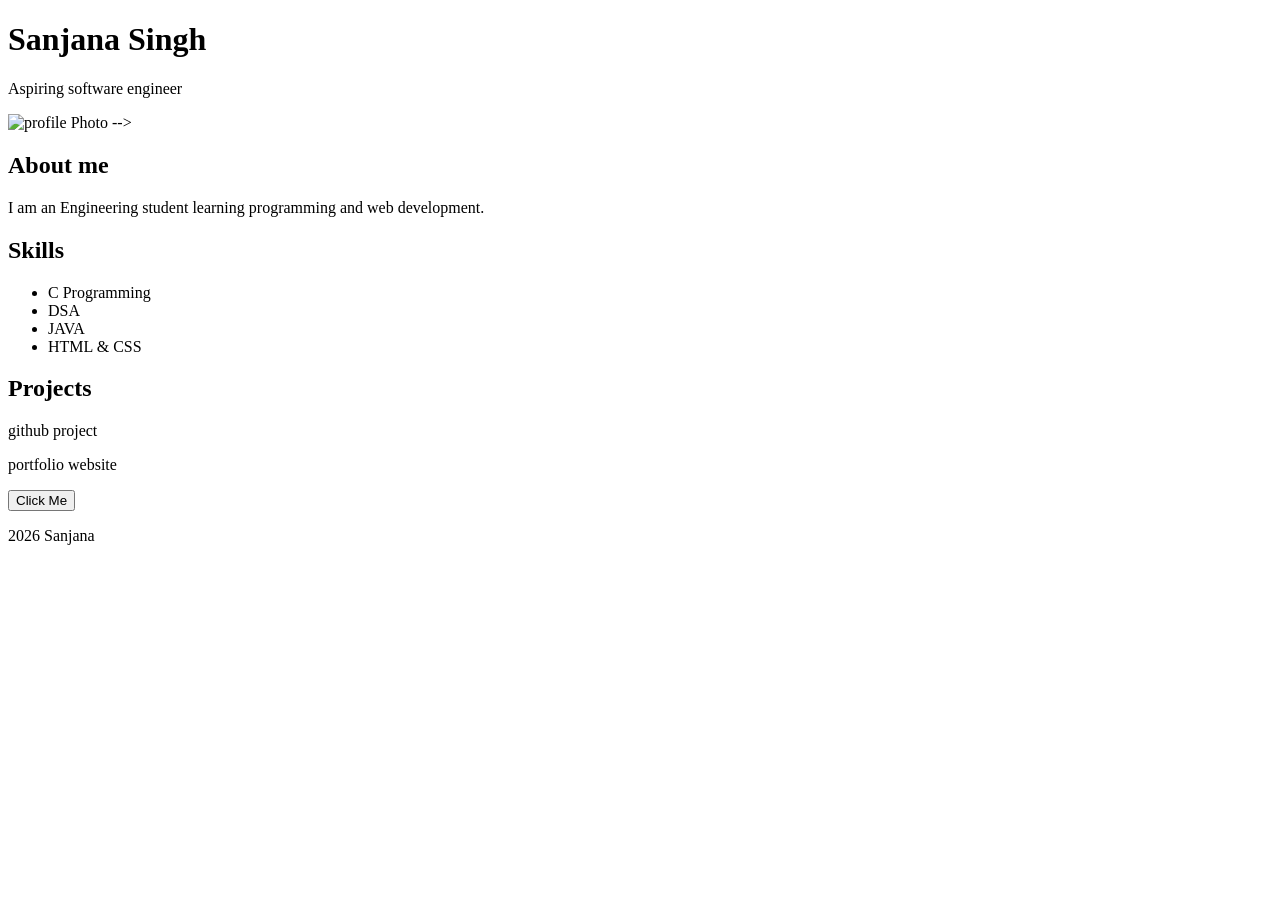
==== index.html @ 695683bb "Add initial HTML structure for personal webpage" ====
<!DOCTYPE html>
<html>
<head>
  <title>About Me</title>
  <link rel="stylesheet" href=style.css>
</head>
<body>
<header>
  <h1>Sanjana Singh</h1>
  <p>Aspiring software engineer</p>
</header>
<section class="about">
 <img src="images/portfolio.jpg" alt="profile Photo">
  <!-- BIhMQVBUZETImGhsdEUIzJxgcHwQv/aAAwDAQACEQMRAD8A9xWU1ELUJQDtFmM1CGhaTjYoB+h6LOp6jqEjBcdQtGobHoUBV0PQrPpfEOo+qKQuOo+q0Kp4T0P0QFb4T0P0VCj8Q6hJSHEOo+qvYh3CehQLX+E9FRofEOqKA4h1V6ueE9EBiPhKpYb4gjDjiCuYj4SgMT8J/W6qYX4h3+hSYYcQ/WytY14DHEmwEnoEEXi2KZSpOfUcGtAkkmAIK8h9pfxXLCRhQABb3jwb+YbrHoue/ET2tdjK3uaZiiw2A/mP9R5+S46riGtOVjc7+mYjuVnXyj3nw36/4hYxzszsW4+QAjsNl0fhX4u1mNAe1j3D+bSRG4G+i83/AP5OIqn4P+MfRR4vwipRibO3H+Dvoo9Vd62z9jeI33fSfsx7b0scyCAyprAMhw3y723B+4npcH8XZfJ3g/jT6D21Kboc0glt5jmJsSvpj2V9pGY/CMqtIzWzN3B3tyUphisz4lv4z4e6hwXxdv8ACMGOLspsb8Pf/KwkMb8I6/YqLBfEen3CTBfF2+4UuN+EdfsUBjdB1+yjwOp6IwQueikxug6oDHaDqmYHUowWp6J2O0CAx23dJgd+33TcGYnsnY28d0Bjtu/2Rgd+33Rgd+33Rjtu/wBkBjtu/wBkuB37JMDv2+6THbd0BjtQm4fTupMDoU6vqgnzBZgb5IynkVpFw5hAONlmsbcWQ1p5FaLnCDdArzY9FnU23FtwhjTItuFoVHCDfYoCobHoVQpDiHUfVFNpkW3H1V6q4ZTfY/RAld3Ceh+ioUGcQMbp1JnEDG4V6s4ZT0KArnhPRUqA4h1RRbxC26uVyMp6IDEHhKp4ccQRQHEFcxB4SgMQeErzb8VvHDh8OKbSQ6oCSRY5Rr6zHqu+w4hwn9WXz/8AjF4977Fvg8LT7tnRmp/uKDiqD3PeGNu95jpO366L1f2V9j2U2AkAui5+wXEfhz4cC52IfAA4WkmADuZPZes+G46joK1MnkHtJ9JVPPebW6Y8Qv8AHpFa9U+ZFXwloFoXOeP+FsewggFdnXqsykyIXHeNeP4RpyurDNyALj8gtE0nf3VnqjX3nk/i9EUnFhbv36hb/wCFftY7A4sNJ/LqGCNYcYg9Doeyi9q3Ua7S6m4Oc0ToQ6PMEAx5ri2ugyujjtNq9/LlZqRFuz7Uq1g+mHNMgwR0KZgxDu3+F59+C/tAa1H3VQ8TRLfNpvH19F6PjDLbXupNcTuBjLtHX7FRYMQT0/wjBiHXtb7hSYy4EXv9ijIxtwOqjwVieiMGIJm1lJjLgRe6BMbcDqmYMwSlwdiZsnY0TEXQNxYmO6XBWnt90mCtM20S428RfVAY28d/[base64]/mcSSTsvbPxe8byU24Vph74c8bhk2B/[base64]/ANTnEl9vMkmPNZ/s20OpZXUxVDbWLSbaSHwDAi89lGt07Yt+7g8TVrVg+WZC3+dhA7SAJnSCFxbsK4ufA+EkHbSdOZsvafagBrP/AIxTaLhtpJGkxYQbwJuBfY+dsYGYerVIGZzzl6vBA9CQrGLJ2Vc2KOrvLc/C3xBzKlKP5XOpHzkh7B0nOvojAm86Aje2sL5q9hXZXk6AVKU98zfqWr6Sw1TNQpxc5W6dL/[base64]/[base64]/AHYL3cLWguJIsAATJUlFhDgSCBzIhYf4m+ICl4bXII4gGa/1uAPyKDwb2r8bOJxNXEH+YnID/[base64]/8ALI9tcYQ1wLpygk9Y0Xnx8QNXKIysaLDWSJuT3V/2q8Wzn3YMzdx76dVmUaeUOPIADqRKv8emq93L5OTd+zs/YOjLMTzLJA3zMmo35s+S929i6+bD03H+mJNrgxHWy8U/DWOMHQhzT/YR/wDc+i9c9iKs4epTF8lZxtezwHm3+57h2W6fKjSe7qcWZFr32vzUWG4TJtbeyMNwmTa29twn4niFrmdr7HkjaXFHMBF77XTcIIJm1t7JMKMpM2tvZPxRzARe+1/ogMWZAi/S6bhLEzbrZGF4SZt1t9U7FHMBF+l0Bi+KIv0ukwlpm2mtuaMLwzNutvqjF8URfpf6IDF3iL66X5Iwlpm2mtuaMJwzNtNbc+aMXxRlvrpflyQGLvEX10vyS4S0zbrZJhOGc1utvqmYzijLeOV+SBcUcxGW/S6KIgXsnYThBm3WyfVcCbXQS+9b/[base64]/wCS5avla1zhqYA+v0ChtuiO20FSnmpuO4v2P/c/3LqPCMPU9yypScWugdDYahcxgnggsJuW29I+oB9V6J7FgGg1vIQVo5M6qscaImyg/wBqcWwQ5oPnJCwsXja2IdxGByH+V3+N8KaQsGp4aGAlVK3r8LVqWn3ec+KU8tWPIfUqXEV79wf+IC0PabAkRVAsDB6bH9c1huM9l08dt1hy8tdWl6P+Fjc78lzINt4hgHzd8l6l+HVUiviGvGU5aZjQTLp/9h6LyT8NMUKVSnVJhp/LLtmuDxlzcgZaOsc1614dWH8fLRw1mOaQNQ9jib9QW/2lSlVr5dviiHARcztfmo8KMpk2tvZGGGUy6wjfspMScwht77d0bhijmAi99rpmFGUmbdbIwwymXWtunYt2YCL32QGKOYDLfpdNwvCTmt1sjCjKTmt1snYo5oy36IDFcUZb9LpMLwzmtprZGF4ZzW6oxXFGW/RAYrijLfXS/[base64]/UrF8Qx9V4MvMcgYHoFzOX6ph489PmfiFnFxb5I34h4p7RYZ1LEYikdQ6oJ5jM0gjq0SuVpuzvAJtf52v6L1X2x8ENRjq1MfmsuR/[base64]/aYecezvgeKwzn5mNqUXAte0EyZFnBpibGCAZ5XAXfexGNl9EVXwabnhr38LznfkaHA7hoJneQrlPCgAQAOQGg8/M+astw4VWPXrRM7ruPp+6vf02szus6/N6HiHBwGW+9uiZhhlMusI3XA4PxZ9N/5Tza8XLY8x5/Zdp4f4kMVSDmiHAw5vIj7f5XV4XqOPkz061Pwq5+LbFG/ML2JOYQ299kzDDKTmt1RhxlMusnYk5gA266KsMScwGW/[base64]/YpRcJlVshfPMtpvabT793oaREREK7Wy7qCO7TH0XnntD7CVDVLqEQSZvBbN+4Xo7W8Q6k/8R91IW36wtvF5eTj2m2OfJkx1vGrPL8F7EVHEB5Jay5HEA90aMzRbSXR0JvHY+yvg5wrCwmTmJ8r8lvZUsLbn52bNGrSjTHWviCtrEck19Y/r9khCblWmORliP6p+spaj4EH9rJhpqWEsLTaZmdylCEjjA5Nn1/ZUfFXOJFIEjMJe4ahps1rf9TrxygnaDcwpzPqO2nL2br85UWFbnc6qdzDfIC0+s9uqzXtO2ZQuwwazK2WN3g3PVxknqtf8PXhtauATAZT1JN8z46LKxtWBzWh+HmGdOIcfiPureQ95/kLr+kRP8RE/wB/[base64]/kUAcQ3n9VVbQcNvohuHdy+YVo4hp3+RQDq7SIn6qq2g4EEjTohtBwvHzCsurtIgHW2hQD67SCAbm26rsouBBIsDJ02Qyg4EEiwvsrD67SCAbmwsd0A+s0ggG5EDuq7KLgQSLC50Qyi4EEiwudNlYfWaQQDc2FigKlZpBANzoqj6bmguIsATtyT2UXAgkWFzoq/jviAbTgAuD+Am4yyDBNtNu4WrPkjHjtefaE6V6rRDmwLKKoVIoaju6+fy78CjqD1UjwocEZLhyP1A/7Vl7VGGZREJoTyEKTBIRlSpWrIYQm1HQD0UhUNc2WGYZz6pp4Z5HxRA83O0+ZCv0qORjW8gB6BV6dHMGN/wBeY/8AjLh8wFdrrMT+rM+WZWZJutT8MscHvxTv5czMp8ocAP8AjPdYXiLHv/LabutbYbrp/YbBNY2qynfKWA9QHE/+zfVdn0mdciI9539NfvpS5sbxutruziG3Ov6lNoDIZdb9eSKDchl1hpz+idXdnENv8vqvVuQK5zwG3j9bptAZJzWn9bIoDJd1p7/RLXOeMt47fVAYg54y3j9bow/BOa06foIocE5rT3+iK5zxlvGu31QGI44y3jXv16Iw/BOa06dunVFDgnNadN9OnVJX44y3jXbXr0QLiOOMt41/RRhzknNaf1sigck5rTpvp0RX44y3jt9UBXGeMt4/W6Sm0tEFLQOSc1p7/ROe8OuED/4lvP5FVRhncvmEv8M7l8wrP8S3n8igDiW8/kVWGHcNvmEDDO5KwcQ07/IoB2IabT8iq7aDhBI0vsmjDunSw81aNdpEA620QDq7SCAbm2h3VdtBwIJFhc6bIbQcCCRYX9FYfXaQQDc2HdAPrtIIBuRAsd1Ayi4EEiwuUNoOBBIsLnsp312kEDU2CBH1muBANzpqsjxphbTuNSB6X+y0WUS0gnQXWR7U49kMZmAN3HY8hr39FR9Sv0cW8/hr69m/[base64]/4gK1V7+hVe0atMMT3c14xja7Qfcsa2f5iZd2C7L8MMM6jhC6oZc+o9znG5LiG//n5LmcZUYHcTo8iuz9kne8wjcu76jh5tzuaD3AB7rv8Aos/[base64]/RFHgnNadN9EmI44y3jsgWuM8Zbx2+qSmwtsUYfg+LfTdPe8OuED/4pv6CrDDO/RR/Cu8lY/im+aAOJb+gq38M6yUYZ3krBxLTa6BPft0G6gbh3C52ulGGcL2spjiGm3OyBXYhpEDU29VA2g4EE6C/ohuHcLnQX9FM7ENIgam3qgHV2kEDU29VC2g4GToLobQIMnQX9FM6uHAgamyAfXDgQNTZcH7aezzhWbjDBptZkfTJ/mDpYWjQzOU9PTtm0C0ydBdZ/tRQZWoiSZpPFUDYloIh3OziR5gHZVebTrwXj8G3BbWSJcthcIR8RkmC46Zjs0f0027D/ALmagR8QgDaLT59/oleZEc9em6adAO/3XgpmZd5LqlzqGrWAF1WOKnRZg0t1Kk2gSmvrBsDc/olUK2MDbTdR1X5GlzvidYTqB9lnplldFXN8wqz/ABymxskX3HnuFh4/2gp0TDntBtaRPcKlgvBXYpxqVHubTccwpt4XEOvxO1HaF0uHP8PW1snaJQtq06hq0vaU4iqKbGCG3MXd8tAtp2HNQXaWjmbHsquA8Pp0hlpsa2CdABr5q57whQy+pWmZ6I+rMUOqYoNG0C1w5o/uNln4mXS5rKoPNtQT2BJBU9epusmvhmGSAWa3YSy/OG2PdU8UblKezPxWIc9pJp1bSM1RjGZSbTIN/Res+zGH9zhqM2HumepAcfuvIvZLAfxXiIo4hxqUWNNU2ALmtsGVCBxNzZe3de31CHgNbt2EaL1vpnH+zrN/lx+Xl6p18FrOziG9eSbRbku7e3NFJuQy7onVXZ7N2uuqpisc9m7dklEZPi37opDJd26Kpz/DsgKxz/Dt2RR4Jzb99EUh7v4t+6Kp958O3bVAVuOMu2u2v7Io8E5t9N9P3RS/LnNv30/[base64]/FrUd/tOjeov5pULq5+Pj43esbn5n/tKuPJbL58fg0PBvZujTOdwk6y65J5kldNQxLQdhshC5mSbZZ3edrVdVjUA40SbiFLRxTTuhC1Ww10zFi1HhZWMIEnZKhYwx3LT2b/AOF+BDmVsQBxVH5GnnTpax/5ud/aF3VNuQy7TS368kIXusFYrjrEfDz17dVpmTqrs9m9bprGZLu3tZIhbUT6p95Zu3NJSHu7u35JEIFqn3nw7c0Uvy/i35eSEICr+Z8O3Pz/AGRS/L+Lfl5fuhCAq/mfDtz8/wBkUj7v4t+SEICqPefDtzSMYW2KEIP/2Q== --> -->
 <div>
   <h2>About me</h2>
   <p>I am an Engineering student learning programming and web development.</p>
 </div>
</section>

<section class="skills">
 <h2>Skills</h2>
  <ul>
    <li>C Programming</li>
    <li>DSA</li>
    <li>JAVA</li>
    <li>HTML & CSS</li>
  </ul>
</section>

<section class="projects">
  <h2>Projects</h2>
  <p>github project</p>
  <p>portfolio website</p>
</section>

<button onclick="showMessage()">Click Me</button>
<footer>
  <p> 2026 Sanjana</p>
</footer>
<script src="script.js"></script>
</body>
</html>
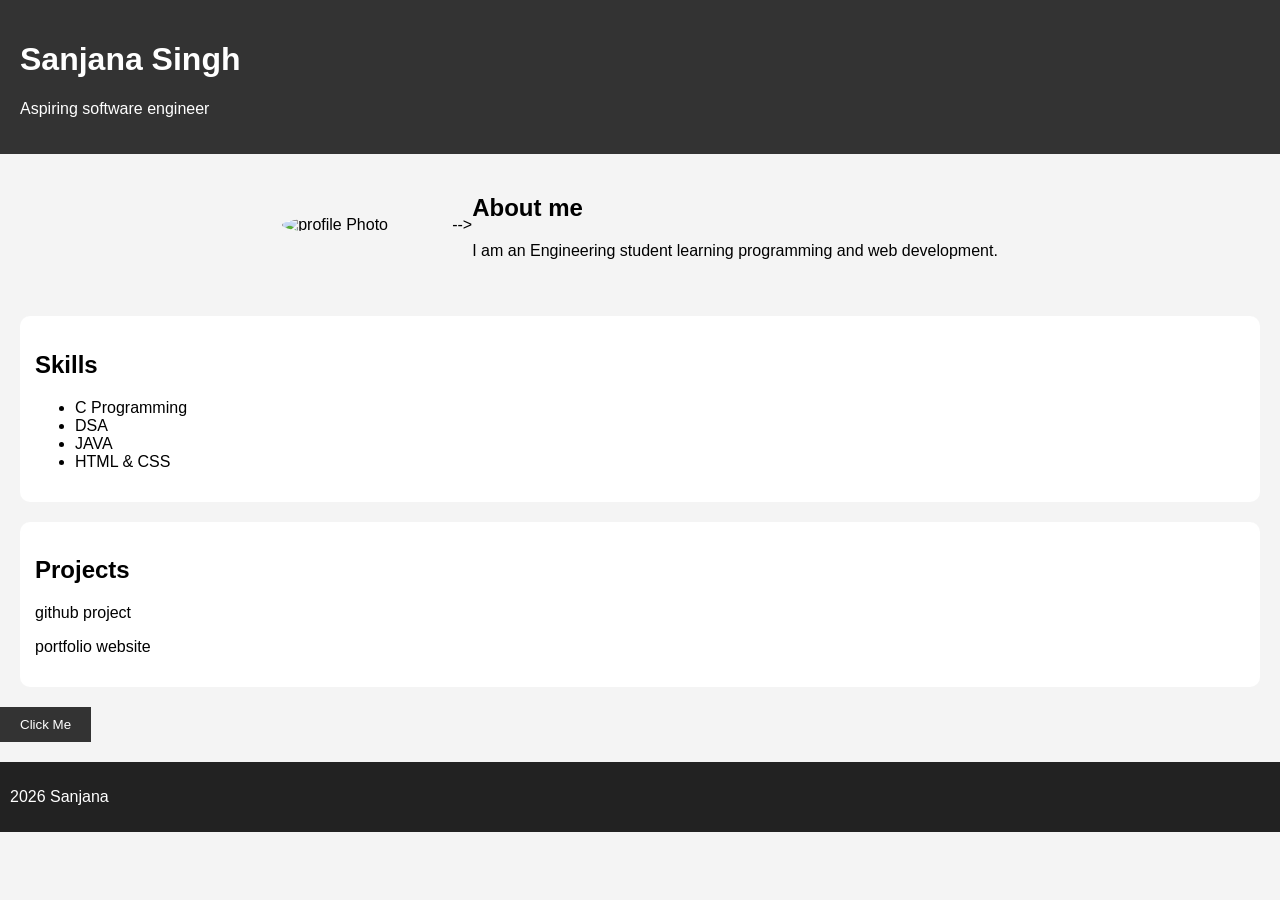
==== commit 75d7fbf2: "Change profile image format from jpg to jfif" ====
--- a/index.html
+++ b/index.html
@@ -10,7 +10,7 @@
   <p>Aspiring software engineer</p>
 </header>
 <section class="about">
- <img src="images/portfolio.jpg" alt="profile Photo">
+ <img src="images/portfolio.jfif" alt="profile Photo">
   <!-- BIhMQVBUZETImGhsdEUIzJxgcHwQv/aAAwDAQACEQMRAD8A9xWU1ELUJQDtFmM1CGhaTjYoB+h6LOp6jqEjBcdQtGobHoUBV0PQrPpfEOo+qKQuOo+q0Kp4T0P0QFb4T0P0VCj8Q6hJSHEOo+qvYh3CehQLX+E9FRofEOqKA4h1V6ueE9EBiPhKpYb4gjDjiCuYj4SgMT8J/W6qYX4h3+hSYYcQ/WytY14DHEmwEnoEEXi2KZSpOfUcGtAkkmAIK8h9pfxXLCRhQABb3jwb+YbrHoue/ET2tdjK3uaZiiw2A/mP9R5+S46riGtOVjc7+mYjuVnXyj3nw36/4hYxzszsW4+QAjsNl0fhX4u1mNAe1j3D+bSRG4G+i83/AP5OIqn4P+MfRR4vwipRibO3H+Dvoo9Vd62z9jeI33fSfsx7b0scyCAyprAMhw3y723B+4npcH8XZfJ3g/jT6D21Kboc0glt5jmJsSvpj2V9pGY/CMqtIzWzN3B3tyUphisz4lv4z4e6hwXxdv8ACMGOLspsb8Pf/KwkMb8I6/YqLBfEen3CTBfF2+4UuN+EdfsUBjdB1+yjwOp6IwQueikxug6oDHaDqmYHUowWp6J2O0CAx23dJgd+33TcGYnsnY28d0Bjtu/2Rgd+33Rgd+33Rjtu/wBkBjtu/wBkuB37JMDv2+6THbd0BjtQm4fTupMDoU6vqgnzBZgb5IynkVpFw5hAONlmsbcWQ1p5FaLnCDdArzY9FnU23FtwhjTItuFoVHCDfYoCobHoVQpDiHUfVFNpkW3H1V6q4ZTfY/RAld3Ceh+ioUGcQMbp1JnEDG4V6s4ZT0KArnhPRUqA4h1RRbxC26uVyMp6IDEHhKp4ccQRQHEFcxB4SgMQeErzb8VvHDh8OKbSQ6oCSRY5Rr6zHqu+w4hwn9WXz/8AjF4977Fvg8LT7tnRmp/uKDiqD3PeGNu95jpO366L1f2V9j2U2AkAui5+wXEfhz4cC52IfAA4WkmADuZPZes+G46joK1MnkHtJ9JVPPebW6Y8Qv8AHpFa9U+ZFXwloFoXOeP+FsewggFdnXqsykyIXHeNeP4RpyurDNyALj8gtE0nf3VnqjX3nk/i9EUnFhbv36hb/wCFftY7A4sNJ/LqGCNYcYg9Doeyi9q3Ua7S6m4Oc0ToQ6PMEAx5ri2ugyujjtNq9/LlZqRFuz7Uq1g+mHNMgwR0KZgxDu3+F59+C/tAa1H3VQ8TRLfNpvH19F6PjDLbXupNcTuBjLtHX7FRYMQT0/wjBiHXtb7hSYy4EXv9ijIxtwOqjwVieiMGIJm1lJjLgRe6BMbcDqmYMwSlwdiZsnY0TEXQNxYmO6XBWnt90mCtM20S428RfVAY28d/[base64]/mcSSTsvbPxe8byU24Vph74c8bhk2B/[base64]/ANTnEl9vMkmPNZ/s20OpZXUxVDbWLSbaSHwDAi89lGt07Yt+7g8TVrVg+WZC3+dhA7SAJnSCFxbsK4ufA+EkHbSdOZsvafagBrP/AIxTaLhtpJGkxYQbwJuBfY+dsYGYerVIGZzzl6vBA9CQrGLJ2Vc2KOrvLc/C3xBzKlKP5XOpHzkh7B0nOvojAm86Aje2sL5q9hXZXk6AVKU98zfqWr6Sw1TNQpxc5W6dL/[base64]/[base64]/AHYL3cLWguJIsAATJUlFhDgSCBzIhYf4m+ICl4bXII4gGa/1uAPyKDwb2r8bOJxNXEH+YnID/[base64]/8ALI9tcYQ1wLpygk9Y0Xnx8QNXKIysaLDWSJuT3V/2q8Wzn3YMzdx76dVmUaeUOPIADqRKv8emq93L5OTd+zs/YOjLMTzLJA3zMmo35s+S929i6+bD03H+mJNrgxHWy8U/DWOMHQhzT/YR/wDc+i9c9iKs4epTF8lZxtezwHm3+57h2W6fKjSe7qcWZFr32vzUWG4TJtbeyMNwmTa29twn4niFrmdr7HkjaXFHMBF77XTcIIJm1t7JMKMpM2tvZPxRzARe+1/ogMWZAi/S6bhLEzbrZGF4SZt1t9U7FHMBF+l0Bi+KIv0ukwlpm2mtuaMLwzNutvqjF8URfpf6IDF3iL66X5Iwlpm2mtuaMJwzNtNbc+aMXxRlvrpflyQGLvEX10vyS4S0zbrZJhOGc1utvqmYzijLeOV+SBcUcxGW/S6KIgXsnYThBm3WyfVcCbXQS+9b/[base64]/wCS5avla1zhqYA+v0ChtuiO20FSnmpuO4v2P/c/3LqPCMPU9yypScWugdDYahcxgnggsJuW29I+oB9V6J7FgGg1vIQVo5M6qscaImyg/wBqcWwQ5oPnJCwsXja2IdxGByH+V3+N8KaQsGp4aGAlVK3r8LVqWn3ec+KU8tWPIfUqXEV79wf+IC0PabAkRVAsDB6bH9c1huM9l08dt1hy8tdWl6P+Fjc78lzINt4hgHzd8l6l+HVUiviGvGU5aZjQTLp/9h6LyT8NMUKVSnVJhp/LLtmuDxlzcgZaOsc1614dWH8fLRw1mOaQNQ9jib9QW/2lSlVr5dviiHARcztfmo8KMpk2tvZGGGUy6wjfspMScwht77d0bhijmAi99rpmFGUmbdbIwwymXWtunYt2YCL32QGKOYDLfpdNwvCTmt1sjCjKTmt1snYo5oy36IDFcUZb9LpMLwzmtprZGF4ZzW6oxXFGW/RAYrijLfXS/[base64]/UrF8Qx9V4MvMcgYHoFzOX6ph489PmfiFnFxb5I34h4p7RYZ1LEYikdQ6oJ5jM0gjq0SuVpuzvAJtf52v6L1X2x8ENRjq1MfmsuR/[base64]/aYecezvgeKwzn5mNqUXAte0EyZFnBpibGCAZ5XAXfexGNl9EVXwabnhr38LznfkaHA7hoJneQrlPCgAQAOQGg8/M+astw4VWPXrRM7ruPp+6vf02szus6/N6HiHBwGW+9uiZhhlMusI3XA4PxZ9N/5Tza8XLY8x5/Zdp4f4kMVSDmiHAw5vIj7f5XV4XqOPkz061Pwq5+LbFG/ML2JOYQ299kzDDKTmt1RhxlMusnYk5gA266KsMScwGW/[base64]/YpRcJlVshfPMtpvabT793oaREREK7Wy7qCO7TH0XnntD7CVDVLqEQSZvBbN+4Xo7W8Q6k/8R91IW36wtvF5eTj2m2OfJkx1vGrPL8F7EVHEB5Jay5HEA90aMzRbSXR0JvHY+yvg5wrCwmTmJ8r8lvZUsLbn52bNGrSjTHWviCtrEck19Y/r9khCblWmORliP6p+spaj4EH9rJhpqWEsLTaZmdylCEjjA5Nn1/ZUfFXOJFIEjMJe4ahps1rf9TrxygnaDcwpzPqO2nL2br85UWFbnc6qdzDfIC0+s9uqzXtO2ZQuwwazK2WN3g3PVxknqtf8PXhtauATAZT1JN8z46LKxtWBzWh+HmGdOIcfiPureQ95/kLr+kRP8RE/wB/[base64]/kUAcQ3n9VVbQcNvohuHdy+YVo4hp3+RQDq7SIn6qq2g4EEjTohtBwvHzCsurtIgHW2hQD67SCAbm26rsouBBIsDJ02Qyg4EEiwvsrD67SCAbmwsd0A+s0ggG5EDuq7KLgQSLC50Qyi4EEiwudNlYfWaQQDc2FigKlZpBANzoqj6bmguIsATtyT2UXAgkWFzoq/jviAbTgAuD+Am4yyDBNtNu4WrPkjHjtefaE6V6rRDmwLKKoVIoaju6+fy78CjqD1UjwocEZLhyP1A/7Vl7VGGZREJoTyEKTBIRlSpWrIYQm1HQD0UhUNc2WGYZz6pp4Z5HxRA83O0+ZCv0qORjW8gB6BV6dHMGN/wBeY/8AjLh8wFdrrMT+rM+WZWZJutT8MscHvxTv5czMp8ocAP8AjPdYXiLHv/LabutbYbrp/YbBNY2qynfKWA9QHE/+zfVdn0mdciI9539NfvpS5sbxutruziG3Ov6lNoDIZdb9eSKDchl1hpz+idXdnENv8vqvVuQK5zwG3j9bptAZJzWn9bIoDJd1p7/RLXOeMt47fVAYg54y3j9bow/BOa06foIocE5rT3+iK5zxlvGu31QGI44y3jXv16Iw/BOa06dunVFDgnNadN9OnVJX44y3jXbXr0QLiOOMt41/RRhzknNaf1sigck5rTpvp0RX44y3jt9UBXGeMt4/W6Sm0tEFLQOSc1p7/ROe8OuED/4lvP5FVRhncvmEv8M7l8wrP8S3n8igDiW8/kVWGHcNvmEDDO5KwcQ07/IoB2IabT8iq7aDhBI0vsmjDunSw81aNdpEA620QDq7SCAbm2h3VdtBwIJFhc6bIbQcCCRYX9FYfXaQQDc2HdAPrtIIBuRAsd1Ayi4EEiwuUNoOBBIsLnsp312kEDU2CBH1muBANzpqsjxphbTuNSB6X+y0WUS0gnQXWR7U49kMZmAN3HY8hr39FR9Sv0cW8/hr69m/[base64]/4gK1V7+hVe0atMMT3c14xja7Qfcsa2f5iZd2C7L8MMM6jhC6oZc+o9znG5LiG//n5LmcZUYHcTo8iuz9kne8wjcu76jh5tzuaD3AB7rv8Aos/[base64]/RFHgnNadN9EmI44y3jsgWuM8Zbx2+qSmwtsUYfg+LfTdPe8OuED/4pv6CrDDO/RR/Cu8lY/im+aAOJb+gq38M6yUYZ3krBxLTa6BPft0G6gbh3C52ulGGcL2spjiGm3OyBXYhpEDU29VA2g4EE6C/ohuHcLnQX9FM7ENIgam3qgHV2kEDU29VC2g4GToLobQIMnQX9FM6uHAgamyAfXDgQNTZcH7aezzhWbjDBptZkfTJ/mDpYWjQzOU9PTtm0C0ydBdZ/tRQZWoiSZpPFUDYloIh3OziR5gHZVebTrwXj8G3BbWSJcthcIR8RkmC46Zjs0f0027D/ALmagR8QgDaLT59/oleZEc9em6adAO/3XgpmZd5LqlzqGrWAF1WOKnRZg0t1Kk2gSmvrBsDc/olUK2MDbTdR1X5GlzvidYTqB9lnplldFXN8wqz/ABymxskX3HnuFh4/2gp0TDntBtaRPcKlgvBXYpxqVHubTccwpt4XEOvxO1HaF0uHP8PW1snaJQtq06hq0vaU4iqKbGCG3MXd8tAtp2HNQXaWjmbHsquA8Pp0hlpsa2CdABr5q57whQy+pWmZ6I+rMUOqYoNG0C1w5o/uNln4mXS5rKoPNtQT2BJBU9epusmvhmGSAWa3YSy/OG2PdU8UblKezPxWIc9pJp1bSM1RjGZSbTIN/Res+zGH9zhqM2HumepAcfuvIvZLAfxXiIo4hxqUWNNU2ALmtsGVCBxNzZe3de31CHgNbt2EaL1vpnH+zrN/lx+Xl6p18FrOziG9eSbRbku7e3NFJuQy7onVXZ7N2uuqpisc9m7dklEZPi37opDJd26Kpz/DsgKxz/Dt2RR4Jzb99EUh7v4t+6Kp958O3bVAVuOMu2u2v7Io8E5t9N9P3RS/LnNv30/[base64]/FrUd/tOjeov5pULq5+Pj43esbn5n/tKuPJbL58fg0PBvZujTOdwk6y65J5kldNQxLQdhshC5mSbZZ3edrVdVjUA40SbiFLRxTTuhC1Ww10zFi1HhZWMIEnZKhYwx3LT2b/AOF+BDmVsQBxVH5GnnTpax/5ud/aF3VNuQy7TS368kIXusFYrjrEfDz17dVpmTqrs9m9bprGZLu3tZIhbUT6p95Zu3NJSHu7u35JEIFqn3nw7c0Uvy/i35eSEICr+Z8O3Pz/AGRS/L+Lfl5fuhCAq/mfDtz8/wBkUj7v4t+SEICqPefDtzSMYW2KEIP/2Q== --> -->
  <div>
    <h2>About me</h2>
